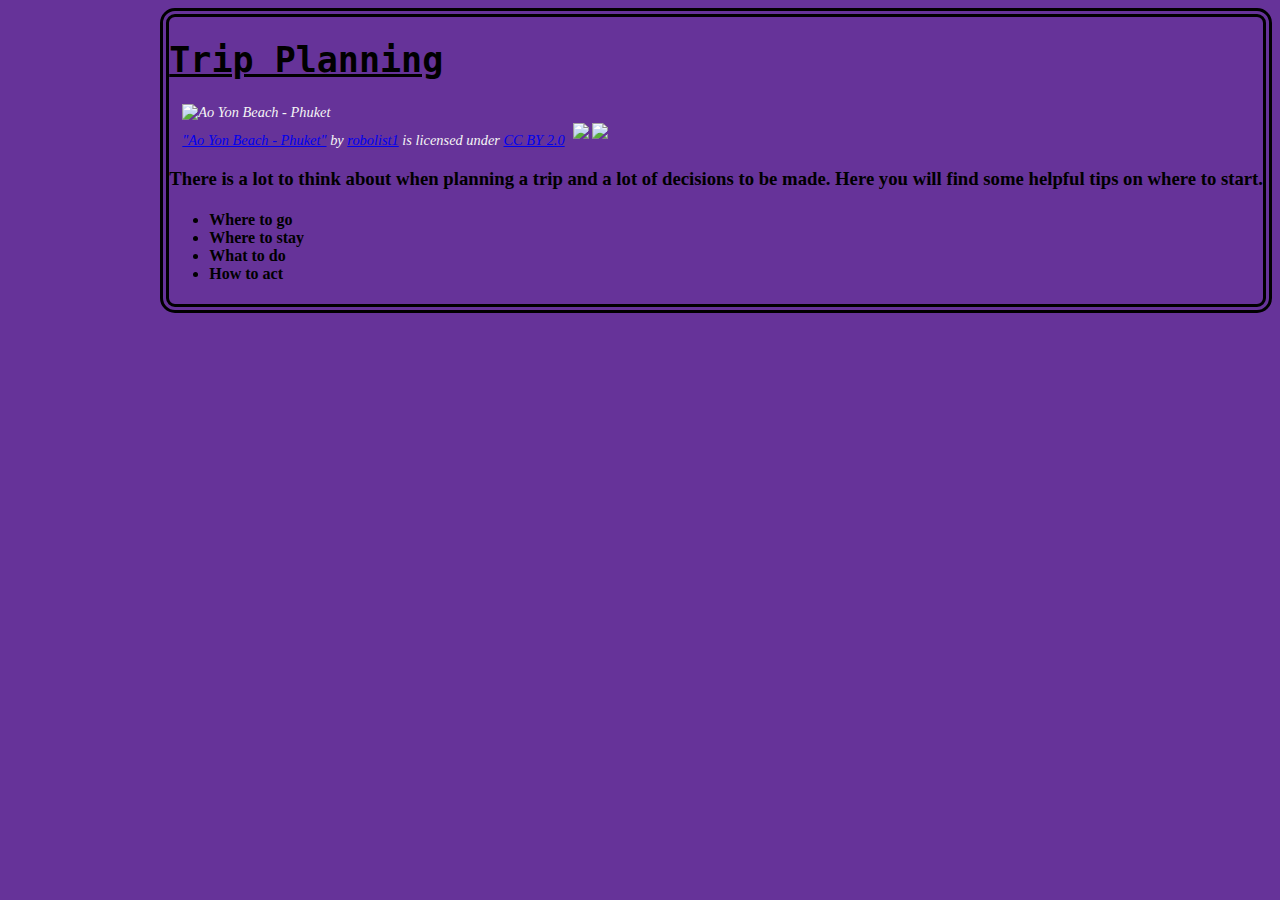
==== index.html @ e0e6d8a3 "Rename Front.html to index.html" ====
<!DOCTYPE html>
<html>
  <head>
    <h1>Trip Planning </h1>
  </head>
  <link rel="stylesheet" href="Bruh.css">
  <body>
    <p style="font-size: 0.9rem;font-style: italic;"><img style="display: block;" src="https://live.staticflickr.com/5592/14393729549_c502601702_b.jpg" alt="Ao Yon Beach - Phuket"><a href="https://www.flickr.com/photos/52982123@N06/14393729549">"Ao Yon Beach - Phuket"</a><span> by <a href="https://www.flickr.com/photos/52982123@N06">robolist1</a></span> is licensed under <a href="https://creativecommons.org/licenses/by/2.0/?ref=ccsearch&atype=html" style="margin-right: 5px;">CC BY 2.0</a><a href="https://creativecommons.org/licenses/by/2.0/?ref=ccsearch&atype=html" target="_blank" rel="noopener noreferrer" style="display: inline-block;white-space: none;margin-top: 2px;margin-left: 3px;height: 22px !important;"><img style="height: inherit;margin-right: 3px;display: inline-block;" src="https://search.creativecommons.org/static/img/cc_icon.svg" /><img style="height: inherit;margin-right: 3px;display: inline-block;" src="https://search.creativecommons.org/static/img/cc-by_icon.svg" /></a></p>
    <h3>There is a lot to think about when planning a trip and a lot of decisions to be made. Here you will find some helpful tips on where to start.</h3>
    <ul> <h4>
      <li> Where to go</li>
      <li> Where to stay</li>
      <li> What to do</li>
      <li> How to act</li>
      </h4>
    </ul>
      </body>
    </html>
---- Bruh.css ----
body {
  background-color: rebeccapurple;
  text-align: left;
  border-style: double;
  border-width: 9px;
  border-radius: 15px;
  float: right;
   
}
p {
  color: whitesmoke;
  margin:13px;
}
h1 {
  font-weight: bold;
  font-family: monospace;
  font-size: 35px;
  text-decoration: underline 
}

}
img{
  float: right;
  width: 256px;
  margin: 14px;
  border-color: darkblue;
  border-width: 9px;
  border-style: dotted;
  border-radius: 13px;
}
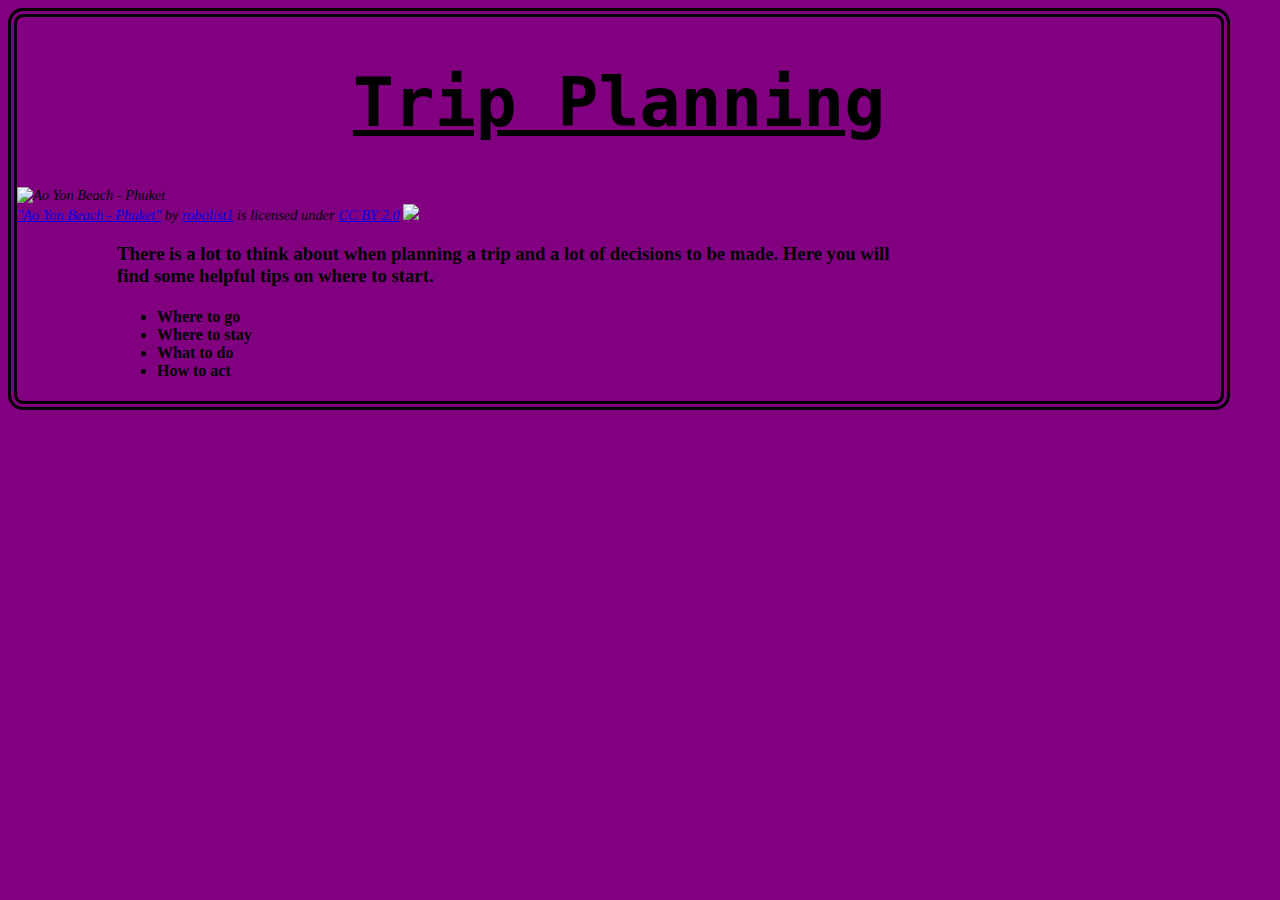
==== commit ca55d748: "Update index.html" ====
--- a/index.html
+++ b/index.html
@@ -5,7 +5,7 @@
   </head>
   <link rel="stylesheet" href="Bruh.css">
   <body>
-    <p style="font-size: 0.9rem;font-style: italic;"><img style="display: block;" src="https://live.staticflickr.com/5592/14393729549_c502601702_b.jpg" alt="Ao Yon Beach - Phuket"><a href="https://www.flickr.com/photos/52982123@N06/14393729549">"Ao Yon Beach - Phuket"</a><span> by <a href="https://www.flickr.com/photos/52982123@N06">robolist1</a></span> is licensed under <a href="https://creativecommons.org/licenses/by/2.0/?ref=ccsearch&atype=html" style="margin-right: 5px;">CC BY 2.0</a><a href="https://creativecommons.org/licenses/by/2.0/?ref=ccsearch&atype=html" target="_blank" rel="noopener noreferrer" style="display: inline-block;white-space: none;margin-top: 2px;margin-left: 3px;height: 22px !important;"><img style="height: inherit;margin-right: 3px;display: inline-block;" src="https://search.creativecommons.org/static/img/cc_icon.svg" /><img style="height: inherit;margin-right: 3px;display: inline-block;" src="https://search.creativecommons.org/static/img/cc-by_icon.svg" /></a></p>
+    <p class="bro" style="font-size: 0.9rem;font-style: italic;"><img style="display: block;" src="https://live.staticflickr.com/5592/14393729549_c502601702_b.jpg" alt="Ao Yon Beach - Phuket"><a href="https://www.flickr.com/photos/52982123@N06/14393729549">"Ao Yon Beach - Phuket"</a><span> by <a href="https://www.flickr.com/photos/52982123@N06">robolist1</a></span> is licensed under <a href="https://creativecommons.org/licenses/by/2.0/?ref=ccsearch&atype=html" >CC BY 2.0</a> <a href="https://creativecommons.org/licenses/by/2.0/?ref=ccsearch&atype=html" target="_blank" rel="noopener noreferrer" src="https://search.creativecommons.org/static/img/cc_icon.svg" /><img src="https://search.creativecommons.org/static/img/cc-by_icon.svg" /></a></p>
     <h3>There is a lot to think about when planning a trip and a lot of decisions to be made. Here you will find some helpful tips on where to start.</h3>
     <ul> <h4>
       <li> Where to go</li>
--- a/Bruh.css
+++ b/Bruh.css
@@ -1,30 +1,32 @@
 body {
-  background-color: rebeccapurple;
+  background-color: purple;
   text-align: left;
   border-style: double;
   border-width: 9px;
   border-radius: 15px;
   float: right;
-   
+  margin-right: 50px;
 }
-p {
-  color: whitesmoke;
-  margin:13px;
+h3 {
+  margin-right: 300px;
+  margin-left: 100px;
 }
 h1 {
   font-weight: bold;
   font-family: monospace;
-  font-size: 35px;
-  text-decoration: underline 
+  font-size: 68px;
+  text-decoration: underline;
+  text-align: center;
 }
 
 }
-img{
-  float: right;
-  width: 256px;
-  margin: 14px;
-  border-color: darkblue;
-  border-width: 9px;
-  border-style: dotted;
+.bro{
+  width: 6px;
+  margin: 4px;
   border-radius: 13px;
+  margin-left: 800px;
 }
+li{
+  margin-right: 300px;
+  margin-left: 100px;
+}
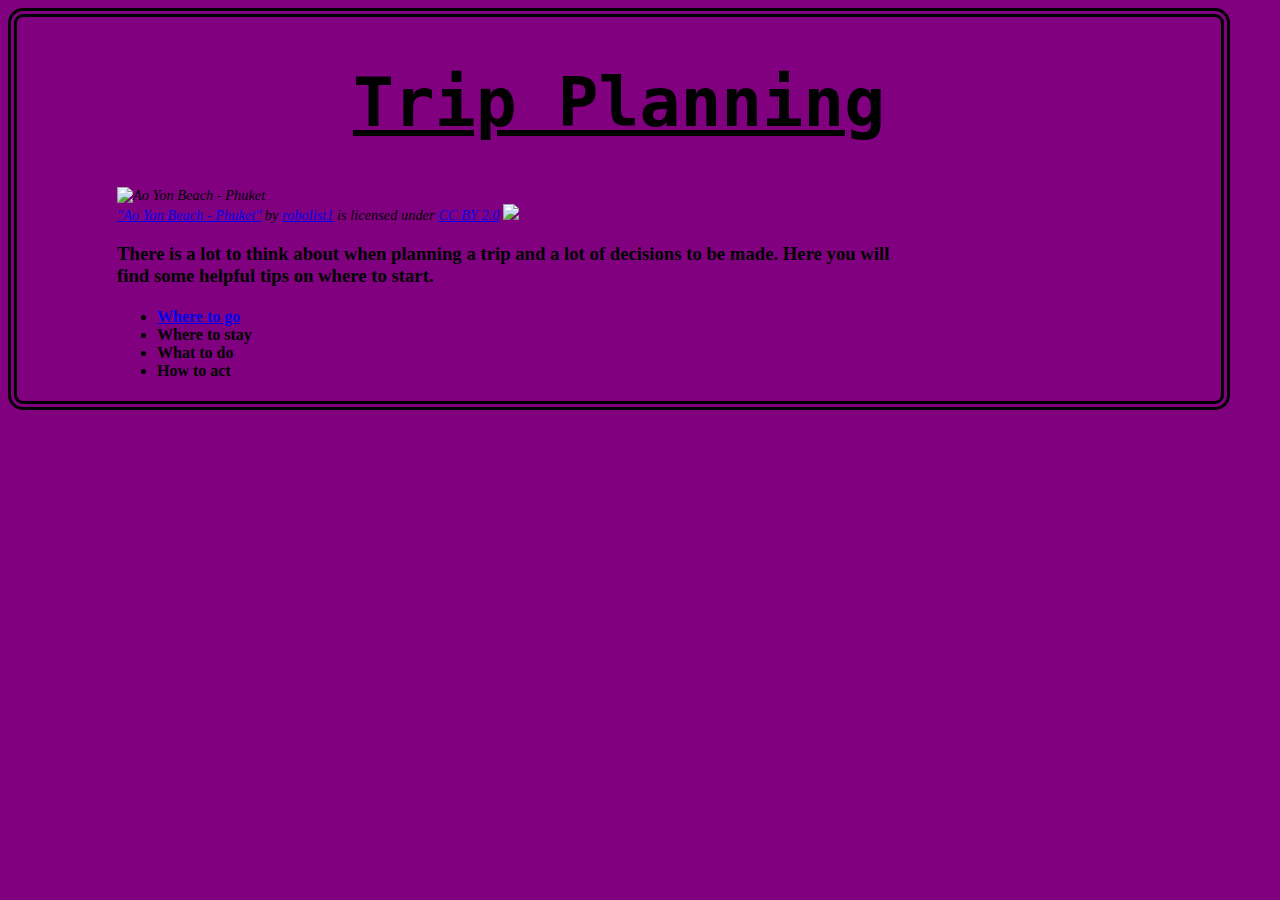
==== commit 975fc3be: "Update index.html" ====
--- a/index.html
+++ b/index.html
@@ -8,7 +8,7 @@
     <p class="bro" style="font-size: 0.9rem;font-style: italic;"><img style="display: block;" src="https://live.staticflickr.com/5592/14393729549_c502601702_b.jpg" alt="Ao Yon Beach - Phuket"><a href="https://www.flickr.com/photos/52982123@N06/14393729549">"Ao Yon Beach - Phuket"</a><span> by <a href="https://www.flickr.com/photos/52982123@N06">robolist1</a></span> is licensed under <a href="https://creativecommons.org/licenses/by/2.0/?ref=ccsearch&atype=html" >CC BY 2.0</a> <a href="https://creativecommons.org/licenses/by/2.0/?ref=ccsearch&atype=html" target="_blank" rel="noopener noreferrer" src="https://search.creativecommons.org/static/img/cc_icon.svg" /><img src="https://search.creativecommons.org/static/img/cc-by_icon.svg" /></a></p>
     <h3>There is a lot to think about when planning a trip and a lot of decisions to be made. Here you will find some helpful tips on where to start.</h3>
     <ul> <h4>
-      <li> Where to go</li>
+      <li> <a href="second.html"> Where to go</a></li>
       <li> Where to stay</li>
       <li> What to do</li>
       <li> How to act</li>
--- a/Bruh.css
+++ b/Bruh.css
@@ -18,13 +18,10 @@
   text-decoration: underline;
   text-align: center;
 }
-
-}
-.bro{
-  width: 6px;
+.bro {
   margin: 4px;
   border-radius: 13px;
-  margin-left: 800px;
+  margin-left: 100px;
 }
 li{
   margin-right: 300px;
